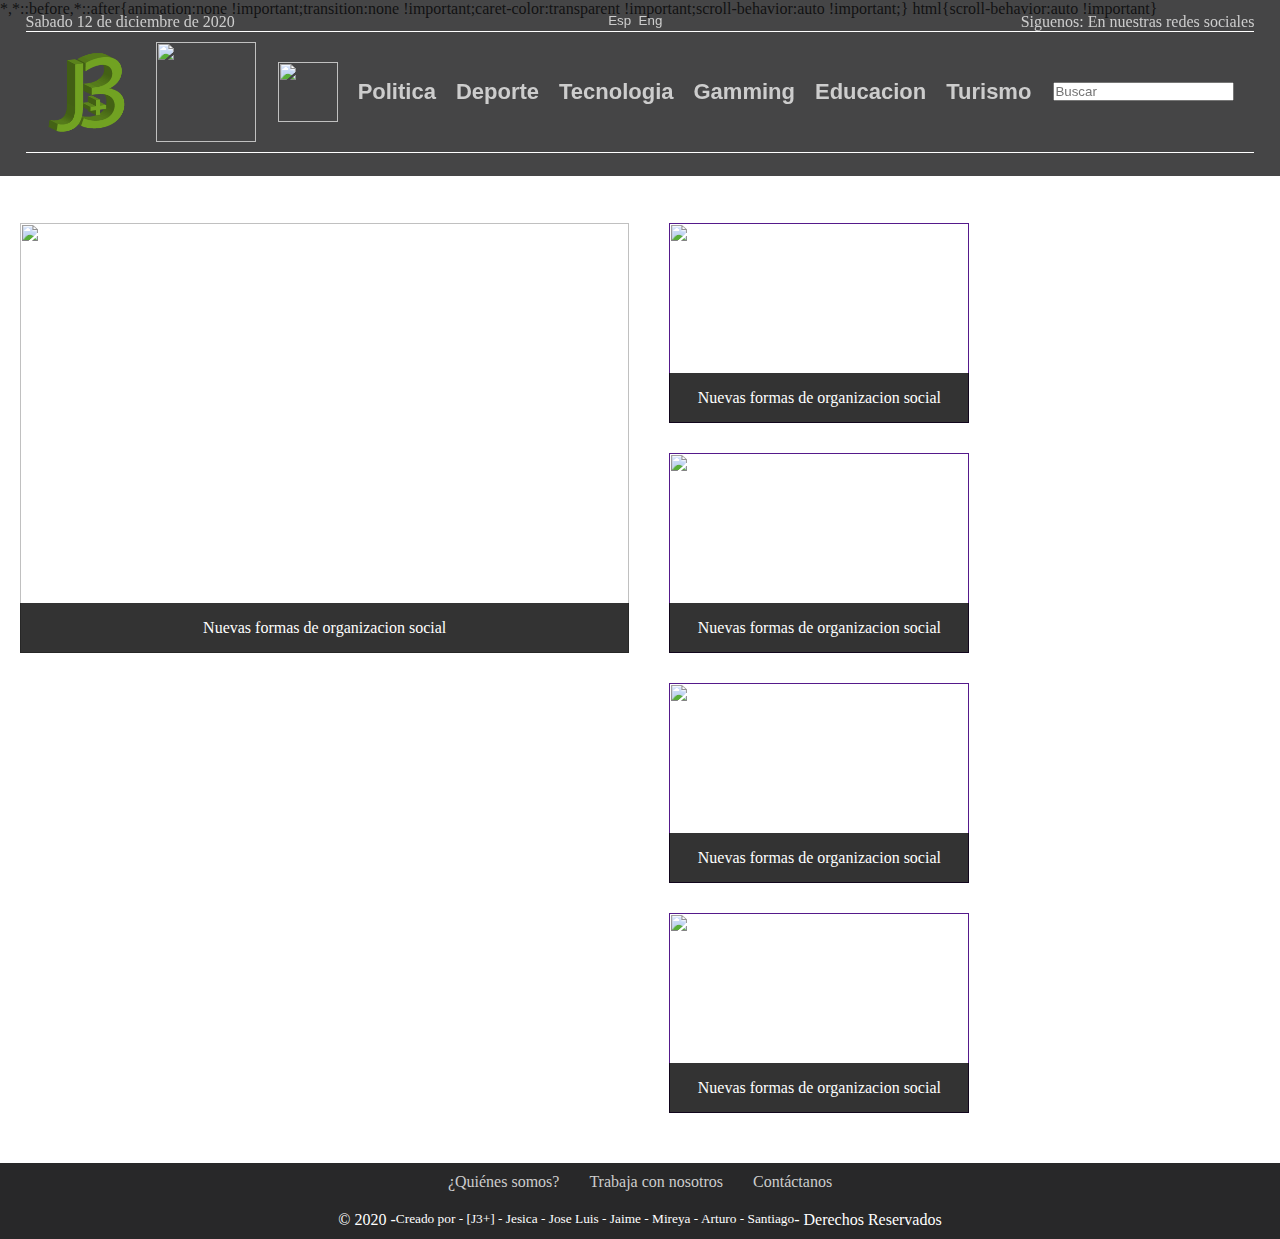
==== deporte.html @ e22e8298 "Articulo deporte" ====
<!DOCTYPE html>
<html lang="es">
  <head>
	<meta charset="utf-8">
	<meta name="viewport" content="whidth=divice-width, initial-scale=1.0">
	<meta http-equiv="X-UA-Compatible" content="ie=edge">
    <title>Diario J3+ Digital</title>
    <link rel="stylesheet" href="css/estilos.css">
    <!--<link rel="stylesheet" href="css/styles.css">-->
    <link href="https://file.myfontastic.com/Y9oow6McFFcZSqSc3rTJJn/icons.css" rel="stylesheet">
    </head>
    <body>
        <header class="sticky">
        <section class="topbar">
        <span>Sabado 12 de diciembre de 2020</span>
        <span class="idioma">
            <button class="idioma">Esp</button>
            <button class="idioma">Eng</button>
        </span>
        <span>Siguenos: En nuestras redes sociales</span>
        </section>
        <section class="secundario">
        <section class="hamburguesa">
            <div class="boton">
                <button></button>
            </div>
            <nav class="menu">
            <ul>
                <li>
                <a href="#">Politica</a>
                </li>
                <li>
                <a href="#">Deporte</a>
                </li>
                <li>
                <a href="#">Tecnologia</a>
                </li>
                <li>
                <a href="#">Gamming</a>
                </li>
                <li>
                <a href="#">Educacion</a>
                </li>
                <li>
                <a href="#">Turismo</a>
                </li>
            </ul>
        </nav>
        </section>
        <nav>
            <figure>
            <img src="img/icono.png" class="logo" alt="">
            </figure>
            <figure>
            <img src="https://image.freepik.com/vector-gratis/mapa-america-latina_24908-23880.jpg" width="100" height="100">
            </figure>
        </nav>
        <nav class="menu">
            <ul>
                <li class="home">
                  <a href="index.html"><img src="img/homeD.png" width="60" height="60"></a>
                </li>
                <li class="politica">
                    <a href="#">Politica</a>
                </li>
                <li class="deporte">
                    <a href="#">Deporte</a>
                </li>
                <li class="tecnologia">
                    <a href="#">Tecnologia</a>
                </li>
                <li class="gamming">
                    <a href="#">Gamming</a>
                </li>
                <li class="educacion">
                    <a href="Educacion.html">Educacion</a>
                </li>
                <li class="turismo">
                    <a href="#">Turismo</a>
                </li>
            </ul>
        </nav>
    <form action="">
                <input type="text" placeholder="Buscar">
                <span class="icon-search"></span>
        </form>
        </section>
        </header>
        <main class="contenedor deporte">
            <section class="noticias uno">
                <article class="nota">
                    <figure>
                        <a href="#nota1">
                            <img src="https://www.eluniverso.com/sites/default/files/styles/powgallery_1024/public/fotos/2019/12/-_topshots-topshot-chile-crisis-protest_33991516.jpg?itok=QQwcB0wq">
                        </a>
                    </figure>
                    <figcaption>
                        <p>Nuevas formas de organizacion social</p>
                    </figcaption>
                </article>
            </section>
            <section class="noticias dos">
                <article class="nota">
                    <figure>
                          <a href="">
                          <img src="https://www.eluniverso.com/sites/default/files/styles/powgallery_1024/public/fotos/2019/12/-_topshots-topshot-chile-crisis-protest_33991516.jpg?itok=QQwcB0wq">
                        </a>
                    </figure>
                    <figcaption>
                      <p>Nuevas formas de organizacion social</p>
                    </figcaption>
                </article>
                <article class="nota">
                    <figure>
                        <a href="">
                        <img src="https://www.eluniverso.com/sites/default/files/styles/powgallery_1024/public/fotos/2019/12/-_topshots-topshot-chile-crisis-protest_33991516.jpg?itok=QQwcB0wq">
                        </a>
                    </figure>
                    <figcaption>
                    <p>Nuevas formas de organizacion social</p>
                    </figcaption>
                </article>
                <article class="nota">
                    <figure>
                            <a href="">
                            <img src="https://www.eluniverso.com/sites/default/files/styles/powgallery_1024/public/fotos/2019/12/-_topshots-topshot-chile-crisis-protest_33991516.jpg?itok=QQwcB0wq">
                        </a>
                    </figure>
                    <figcaption>
                        <p>Nuevas formas de organizacion social</p>
                    </figcaption>
                </article>
                <article class="nota">
                    <figure>
                        <a href="">
                        <img src="https://www.eluniverso.com/sites/default/files/styles/powgallery_1024/public/fotos/2019/12/-_topshots-topshot-chile-crisis-protest_33991516.jpg?itok=QQwcB0wq">
                        </a>
                    </figure>
                    <figcaption>
                    <p>Nuevas formas de organizacion social</p>
                    </figcaption>
                </article>
            </section>
            <div class="modal">
                <h3>Lorem ipsum dolor sit amet consectetur adipisicing elit. Repellendus quo voluptates error minima, recusandae veritatis quis, natus eaque nesciunt aut optio repudiandae unde explicabo voluptatibus doloremque possimus. Vero, soluta magni.</h3>
                <div class="imagenes">
                    <a href="">&#60</a>
                    <a href=""><img src="https://www.eluniverso.com/sites/default/files/styles/powgallery_1024/public/fotos/2019/12/-_topshots-topshot-chile-crisis-protest_33991516.jpg?itok=QQwcB0wq" alt=""></a>
                    <a href="">></a>
                </div>
                <a href="">X</a>
            </div>
        </main>
        <footer>
            <div class="info">
            <ul>
                <li>
                    <a href="">¿Quiénes somos?</a>
                </li>
                <li>
                    <a href="">Trabaja con nosotros</a>
                </li>
                <li>
                    <a href="">Contáctanos</a>
                </li>            
                </ul>
            </div>
            <div class="copyrigth"> 
            <p>© 2020 -<small> Creado por - [J3+] - Jesica - Jose Luis - Jaime - Mireya - Arturo - Santiago</small> - Derechos Reservados</p>
            </div>
        </footer><!--hacer el footer mireya!!!!-->
    </body>
</html>
---- css/estilos.css ----
* {
	display: flex;
	flex-direction: column;
	padding: 0;
	margin: 0;
  }
  title,script {
	display: none;
  }
  /*Header*/
  
  header{
	padding: 1% 2%;
	flex-direction: column;
	background: rgb(23 23 24 / 0.80);
  }
  .sticky {
    position: fixed;
    top: 0;
    right: 0;
	left: 0;
	z-index: 100;
}
  section.topbar {
	flex-direction: row;
	justify-content: space-between;
	color: #cdcdcd; 
	border-bottom: 1px solid #fff; 
  }
  span.idioma {
	flex-direction: row;
  }
  .idioma button{
	  background: no-repeat;
	  border: none;
	  margin: 0 8%;
	  color: #cdcdcd;
  }
  .idioma button:hover{
	  background: #fff;
	  border: rgb(141, 128, 128) solid 1px;
	  margin: 0 8%;
  }
  .logo{
	  width: 100px;
	  height: 100px;
  }
  .secundario h1 {
	flex-direction: row;
  }
  .secundario form {
	flex-direction: row;
	width: auto;
	justify-content: flex-end;
  }
  .secundario h1 strong {
	padding: 5%;
	font-size: 3em;
  }
  .secundario h1,.secundario figure,.secundario form {
	margin: 0 10px;
  }
  nav.menu {
	margin: 0px auto;
  }
  .menu li {
	padding: 0 10px;
  }

  .menu li:hover {
    background: #fff;
    border-radius: 5px;
}
.menu a:hover {
    color: #fff;}
  .secundario h1 {
	flex-direction: row;
	align-items: center;
	font-size: 24px;
  }
  section.secundario {
	flex-direction: row;
	margin: 10px 0;
	padding-bottom: 10px;
    border-bottom: 1.5px solid #fff;
  }
  .secundario form {
	align-items: center;
  }
  
  .menu a {
	font-family: 'Gill Sans', 'Gill Sans MT', Calibri, 'Trebuchet MS', sans-serif;
	font-size: 18px;
	text-decoration: none;
	color:#cdcdcd;
	font-size: 22px;
	font-weight: bold;
  }
  li.gamming:hover {
    background: #DD340B;
}
li.politica:hover {
    background: #4C0CCD;
}
li.tecnologia:hover {
    background: #8C12CD;
}
li.turismo:hover {
    background: #F8890C;
}
li.educacion:hover {
    background: #02C8CF;
}
li.deporte:hover {
    background: #13D807;
}

  /*Fin Header*/
  body, main{
	  flex-direction: column;
  }
  /***************************Contenedor********************************/
  main.contenedor {
    padding-top: 185px;
}
  .contenedor{
	  width: 100%;
  }
  .columna{
	  width: 100%;
	  margin: 20px;
  }

  .columna-izq{
	width: 45%;
	margin: 20px;
	}

	.columna-izq img{
		width: 620px;
		height: 420px;
	}
  .contenedor, .noticias{
	  flex-direction: row;
  }
  aside{
	height: auto;
    width: 500px;
    justify-content: flex-end;
    margin-bottom: 20px;
  }
  /*****************************Slider**********************************/
  .slider{
	  position: relative;
	  width: 100%;
	  height: 500px;
	  list-style: none;
	  display: flex;
	  justify-content: center;
	  align-items: flex-end;
	  flex-direction: row;
	  box-sizing: border-box;
  }
  .slider figure{
	  position: absolute;
	  top: 0;
	  left: 0;
	  width: 100%;
	  height: 100%;
	  transition: all 0.7s;
	  opacity: 0;
  }
  .slider img{
	  width: 100%;
	  height: 100%;
  }
  .slider input[type="radio"]{
	  position: relative;
	  z-index: 10;
	  margin: 0 10px;
	  bottom: 10px;
	  
  }
  .slider figcaption{
	  position: absolute;
	  z-index: 20;
	  color: white;
	  width: 100%;
	  bottom: 40px;
	  background-color: rgba(0,0,0,0.8);
  }
  .slider figcaption p{
	  width: 100%;
	  font-size: 25px;
	  height: 50px;
	  line-height: 50px;
	  text-align: center;
  }
  .slider input[type="radio"]:checked ~ figure{
	  opacity: 1;
  }
  /***************************Noticias**********************************/
  .noticias{
	  width: 100%;
	  justify-content: space-between;
	  margin-top: 20px;
  }
  .noticias .nota{
	  width: 300px;
	  height: 200px;
	  position: relative;
  }
  .noticias .nota figure, .noticias .nota a, .noticias .nota img{
	  width: 100%;
	  height: 100%;
  }
  .noticias .nota p{
	  position: absolute;
	  text-align: center;
	  bottom: 0px;
	  color: white;
	  padding: 5px;
	  background-color: rgba(0,0,0,0.8);
	  width: 100%;
	  box-sizing: border-box;
	  height: 50px;
	  justify-content: center;
  }
  
  /***********************Footer*********************************/
  footer{
	  background-color: rgba(23, 23, 24, 0.925);
  }
  footer ul{
	flex-flow: wrap row;	
  }
  footer .info, footer .copyrigth p{
	  width: 100%;
	  flex-direction: row;
	  color: white;
	  justify-content: center;
  }
  footer .info a{
	  color:#cdcdcd;
	  text-align: center;
	  text-decoration: none;
	  margin: 5px;
  }
  footer .info a:hover{
	color:#fff;
  }
  footer .copyrigth p{
	  margin: 10px 0px;
  }
  footer li {
    margin: 5px 10px;
}
  .banderas img {
	width: 150px;
	height: 100px;
	padding: 5px;
  }
  section.banderas {
	flex-direction: row;
	flex-wrap: wrap;
	align-items: center;
	justify-content: center;
	padding-bottom: 10px;
  }
  .video {
    margin: 0px auto 10px;
}
  .p39a {
    margin: 0 auto;
}
.p39a img {
    height: 100%;
    width: 85%;
    margin: 0 auto;
}
  /****************************Iconos********************************/
  .redes{
	  position: fixed;
	  z-index: 50;
  }
  .redes span{
	  padding: 5px;
	  width: 30px;
	  color: white;
	  justify-content: center;
	  align-items: center;
	  cursor: pointer;
	  transition: 0.2s;
	  font-size: 25px;
  }
  .primero{
	  border-radius: 0px 5px 0px 0px;
  }
  .ultimo{
	  border-radius: 0px 0px 5px 0px;
  }
  .icon-facebook{
	  background-color: blue;
  }
  .icon-gplus{
	  background-color: rgb(9, 160, 77);
  }
  .icon-twitter{
	  background-color: rgb(0, 183, 255);
  }
  .icon-youtube{
	  background-color: rgb(224, 9, 38);
  }
  .icon-search{
	  font-size: 25px;
	  padding-left: 10px;
	  color: #fff;
  }
  /***************************Eventos******************************/
  .redes span:hover{
	  padding-left: 20px;
  }
 /***************************seccion educacion******************************/
   .titulo{
	   flex-direction: row;
	   background-color: #02C8CF;
  }

  .titulo a{
	font-family: sans-serif;
	text-decoration: none;
	color:rgba(23, 23, 24, 0.925);
	padding: 5px;
	font-size: 15px;
	font-weight: bold;
  }

    .titulo a:hover{
     color: #f7f6f5;
  }

  .primera{
	  display: flex;
	  flex-flow: row wrap;
	  justify-content: center; 
  }
  .segunda{
	display: flex;
	flex-flow: row wrap;
	justify-content: center; 
}

.tercera{
	display: flex;
	flex-flow: row wrap;
	justify-content: center; 
}

.noti_principal .img{
	display: flex;
	flex-flow: row wrap;
	justify-content: center; 
}

  .primera .imagen img{
	 width: 800px; 
	 margin-top: 250px;
	 margin-left: 30px;
	 border-radius: 6px;
	 box-shadow: 0px 1px 10px rgba(0, 0, 0, 2);
	 transition: all 400ms ease;
  }

  .primera .imagen img:hover{
	box-shadow: 5px 5px 10px rgba(0,0,0,0.4);
  }

  .primera .imagen p{
	margin-left: 30px;
	margin-top: 10px;
	line-height: 1.5;
	font-size: 20px;
	/* font-weight: bold; */
	color: black;
	text-align: center;
	font-family: sans-serif;
  }

  .segunda .imagen img{
	width: 500px; 
	margin-top: 100px;
	margin-left: 15px;
	margin-right: 20px;
	margin-bottom: 0px;
	border-radius: 6px;
	box-shadow: 0px 1px 10px rgba(0, 0, 0, 2);
	transition: all 400ms ease;
 }

 .segunda .imagen img:hover{
	 box-shadow: 5px 5px 10px rgba(0,0,0,0.4);
 }

  .segunda .imagen p{
	margin-left: 30px;
	margin-bottom: 50px;
	line-height: 1.5;
}

.tercera .imagen img{
	width: 400px; 
	margin-top: 30px;
	margin-left: 17px;
	margin-right: 20px;
	margin-bottom: 10px;
	border-radius: 6px;
	box-shadow: 0px 1px 10px rgba(0, 0, 0, 2);
	transition: all 400ms ease;
 }

 .tercera .imagen img:hover{
	 box-shadow: 5px 5px 10px rgba(0,0,0,0.4);
 }
 
  .tercera .imagen p{
	margin-left: 30px;
	margin-bottom: 50px;
	line-height: 1.5;
}

.noti_principal .img img{
	width: 800px; 
	margin-top: 250px;
	margin-left: 30px;
	border-radius: 6px;
	box-shadow: 0px 1px 10px rgba(0, 0, 0, 2);
	transition: all 400ms ease
 }

 .noti_principal .img img:hover{
	box-shadow: 5px 5px 10px rgba(0,0,0,0.4);
  }

  .noti_principal .img h2{
	margin-top: 30px;
	line-height: 1.5;
	font-family: sans-serif;
	text-align: center;
  }

   .noti_principal .img p{
	margin: 50px 50px;
	line-height: 1.5;
	font-family: sans-serif;
	text-align: justify;
	padding: 15px;
  }
   /***************************Modal***********************************/
   .modal, .modal2, .modal3, .modal4, .modal5{
	   position: fixed;
	   top: 0;
	   left: 0;
	   background: rgba(0,0,0,0.5);
	   transition: all 500ms ease;
	   opacity: 0;
	   visibility: hidden;
	   width: 100%;
	   height: 100vh;
	   display: flex;
	   justify-content: center;
	   align-items: center;
	   z-index: 100;
   }
   
   #btn-modal:checked ~ .modal, #btn-modal2:checked ~ .modal2, #btn-modal3:checked ~ .modal3, #btn-modal4:checked ~ .modal4, #btn-modal5:checked ~ .modal5{
	opacity: 1;
	visibility: visible;
   }
 
   .contenedorm{
		width: 400px;
		height: 300px;
		background: #fff;
		box-shadow: 1px 7px 25px rgba(0,0,0,0.6);
		transition: all 500ms ease;
		position: relative;
		transform: translateY(-30%);
	}  

	#btn-modal:checked ~ .modal,  #btn-modal2:checked ~ .modal2, #btn-modal3:checked ~ .modal3, #btn-modal4:checked ~ .modal4, #btn-modal5:checked ~ .modal5 .contenedorm{
		transform: translateY(0%);
	   }

	   .contenedorm header{
		padding: 10px;
		background: rgb(36, 34, 34) ;
		color: #fff;
		font-size: 20px;
		text-align: center;
		font-family: Georgia, 'Times New Roman', Times, serif;		
	}

	.contenedorm label{
		position: absolute;
		top: 10px;
		right: 10px;
		color: #fff;
		font-size: 15px;
		cursor: pointer;
	}
	#btn-modal, #btn-modal2, #btn-modal3, #btn-modal4, #btn-modal5{
		display: none;
	}
	.lbl-modal{
		background: #fff;
		padding: 10px 15px;
		border-radius: 4px;
		cursor: pointer;
	}
  /***************************Categorias************************************/
  .izquierda .nota p {
    position: relative;
    text-align: center;
    color: white;
    padding: 5px;
    background-color: rgba(0,0,0,0.8);
    width: auto;
    box-sizing: border-box;
    height: 50px;
    justify-content: center;
    margin-top: -50px;
}
  .izquierda{
	width: 100%;
	justify-content: space-between;
	margin-top: 20px;
}
.categoria .noticias .nota {
    width: 50%;
    margin: 0 10px;
}
/******************************Seccion Deporte*****************************/
.deporte{
	justify-content: space-around;
}
.uno{
	width: 650px;
	height: 430px;
	margin-top: 0px;
	padding: 20px;
}
.dos{
	margin-top: 0px;
	width: 630px;
	flex-wrap: wrap;
	padding: 20px;
}
.uno .nota{
	width: 100%;
	height: 100%;
}
.dos .nota{
	margin-bottom: 30px;
}
.modal{
	position: absolute;
	background-color: rgba(0,0,0,0.4);
	height: 100%;
	width: 100%;
	top: 0px;
	bottom: 0px;
	left: 0px;
	z-index: 50;
}
  /***********************Media Query**************************************/
  @media screen and (min-width: 780px) {
  
	  .hamburguesa{
		display: none;
	  }
	  nav{
		display: flex;
		flex-direction: row;
	}
	  nav.menu ul { 
		flex-direction: row;
		align-items: center;
	}
	.secundario nav {
		justify-content: center;
	}
	nav.menu {
	  justify-content: center;
	}
	.secundario textarea {
	  border: #000;
	  border-bottom: 1px solid;
	  height: 20px;
	  align-items: center;
	  margin-right: 1%;
	  margin-left: 30%;
	  resize: none;
	}
	  }
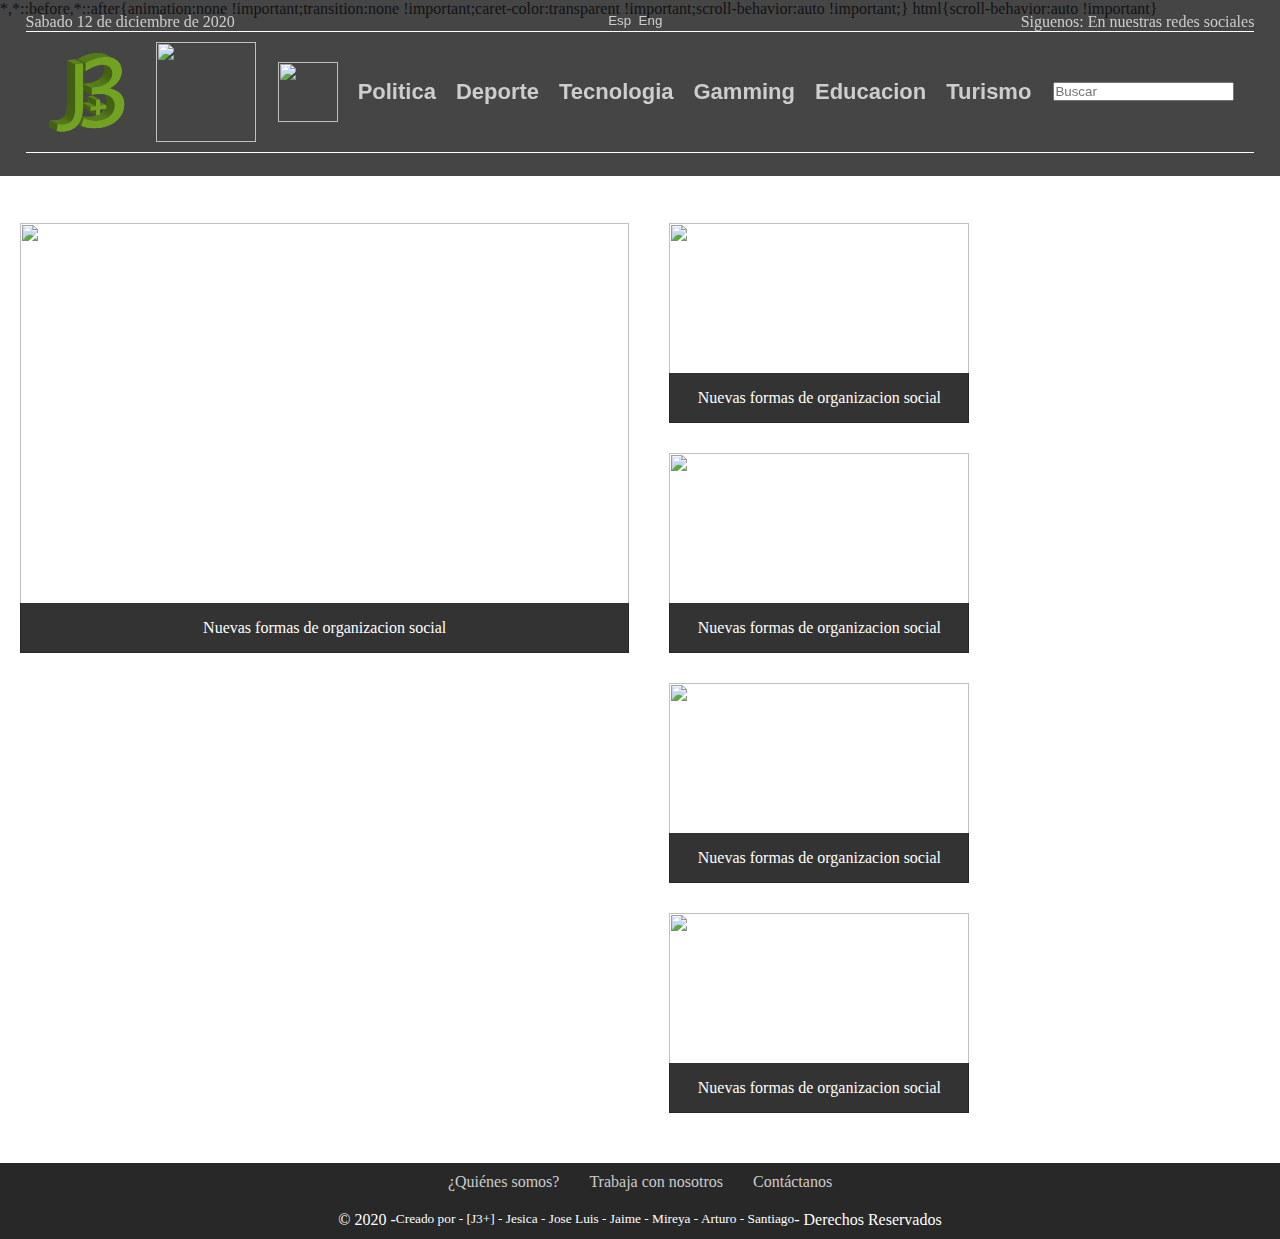
==== commit 22a32842: "Actualizando modal" ====
--- a/deporte.html
+++ b/deporte.html
@@ -91,7 +91,7 @@
                 <article class="nota">
                     <figure>
                         <a href="#nota1">
-                            <img src="https://www.eluniverso.com/sites/default/files/styles/powgallery_1024/public/fotos/2019/12/-_topshots-topshot-chile-crisis-protest_33991516.jpg?itok=QQwcB0wq">
+                            <img src="https://www.fundacioncanal.com/canaleduca/wp-content/uploads/2016/05/4_16_reportaje-850x423.jpg">
                         </a>
                     </figure>
                     <figcaption>
@@ -102,8 +102,8 @@
             <section class="noticias dos">
                 <article class="nota">
                     <figure>
-                          <a href="">
-                          <img src="https://www.eluniverso.com/sites/default/files/styles/powgallery_1024/public/fotos/2019/12/-_topshots-topshot-chile-crisis-protest_33991516.jpg?itok=QQwcB0wq">
+                          <a href="#nota2">
+                          <img src="https://www.ergodinamica.com/wp-content/uploads/2019/02/deportes-asimetricos.jpg">
                         </a>
                     </figure>
                     <figcaption>
@@ -112,8 +112,8 @@
                 </article>
                 <article class="nota">
                     <figure>
-                        <a href="">
-                        <img src="https://www.eluniverso.com/sites/default/files/styles/powgallery_1024/public/fotos/2019/12/-_topshots-topshot-chile-crisis-protest_33991516.jpg?itok=QQwcB0wq">
+                        <a href="#nota3">
+                        <img src="https://www.guiadelnino.com/var/guiadelnino.com/storage/images/educacion/consejos-de-educacion/los-mejores-deportes-infantiles-por-edad/7605234-12-esl-ES/los-mejores-deportes-infantiles-por-edad_w1140.jpg">
                         </a>
                     </figure>
                     <figcaption>
@@ -122,8 +122,8 @@
                 </article>
                 <article class="nota">
                     <figure>
-                            <a href="">
-                            <img src="https://www.eluniverso.com/sites/default/files/styles/powgallery_1024/public/fotos/2019/12/-_topshots-topshot-chile-crisis-protest_33991516.jpg?itok=QQwcB0wq">
+                            <a href="#nota4">
+                            <img src="https://www.mundodeportivo.com/r/GODO/MD/p7/Polideportivo/Imagenes/2020/05/08/Recortada/img_ppunti_20180629-181004_imagenes_md_propias_ppunti_180629juegosmediterraneo812_4_5_1933478861-kn6H--980x554@MundoDeportivo-Web.jpg">
                         </a>
                     </figure>
                     <figcaption>
@@ -132,8 +132,8 @@
                 </article>
                 <article class="nota">
                     <figure>
-                        <a href="">
-                        <img src="https://www.eluniverso.com/sites/default/files/styles/powgallery_1024/public/fotos/2019/12/-_topshots-topshot-chile-crisis-protest_33991516.jpg?itok=QQwcB0wq">
+                        <a href="#nota5">
+                        <img src="https://ichef.bbci.co.uk/news/640/amz/worldservice/live/assets/images/2014/10/22/141022160100_motos_mujeres_624x351_twitter.jpg">
                         </a>
                     </figure>
                     <figcaption>
@@ -141,14 +141,70 @@
                     </figcaption>
                 </article>
             </section>
-            <div class="modal">
-                <h3>Lorem ipsum dolor sit amet consectetur adipisicing elit. Repellendus quo voluptates error minima, recusandae veritatis quis, natus eaque nesciunt aut optio repudiandae unde explicabo voluptatibus doloremque possimus. Vero, soluta magni.</h3>
-                <div class="imagenes">
-                    <a href="">&#60</a>
-                    <a href=""><img src="https://www.eluniverso.com/sites/default/files/styles/powgallery_1024/public/fotos/2019/12/-_topshots-topshot-chile-crisis-protest_33991516.jpg?itok=QQwcB0wq" alt=""></a>
-                    <a href="">></a>
-                </div>
-                <a href="">X</a>
+            <div class="modald" id="nota1">
+                <article class="modald--cont">
+                    <h3>Imagen 1</h3>
+                    <div class="imagenes">
+                        <a href="#nota4">&#60</a>
+                        <a href="#nota2"><img src="https://www.fundacioncanal.com/canaleduca/wp-content/uploads/2016/05/4_16_reportaje-850x423.jpg" alt=""></a>
+                        <a href="#nota2">></a>
+                    </div>
+                    <p>Lorem ipsum dolor, sit amet consectetur adipisicing elit. Optio nam dicta iste officia quasi rem at,
+                        commodi error quibusdam amet repellendus iure hic quo! Numquam vero ducimus quasi dolor ab.</p>
+                    <a class="cerrar" href="">x</a>
+                </article>
+            </div>
+            <div class="modald" id="nota2">
+                <article class="modald--cont">
+                    <h3>Imagen 2</h3>
+                    <div class="imagenes">
+                        <a href="#nota1">&#60</a>
+                        <a href="#nota3"><img src="https://www.ergodinamica.com/wp-content/uploads/2019/02/deportes-asimetricos.jpg" alt=""></a>
+                        <a href="#nota3">></a>
+                    </div>
+                    <p>Lorem ipsum dolor, sit amet consectetur adipisicing elit. Optio nam dicta iste officia quasi rem at,
+                        commodi error quibusdam amet repellendus iure hic quo! Numquam vero ducimus quasi dolor ab.</p>
+                    <a class="cerrar" href="">x</a>
+                </article>
+            </div>
+            <div class="modald" id="nota3">
+                <article class="modald--cont">
+                    <h3>Imagen 3</h3>
+                    <div class="imagenes">
+                        <a href="#nota2">&#60</a>
+                        <a href="#nota4"><img src="https://www.guiadelnino.com/var/guiadelnino.com/storage/images/educacion/consejos-de-educacion/los-mejores-deportes-infantiles-por-edad/7605234-12-esl-ES/los-mejores-deportes-infantiles-por-edad_w1140.jpg" alt=""></a>
+                        <a href="#nota4">></a>
+                    </div>
+                    <p>Lorem ipsum dolor, sit amet consectetur adipisicing elit. Optio nam dicta iste officia quasi rem at,
+                        commodi error quibusdam amet repellendus iure hic quo! Numquam vero ducimus quasi dolor ab.</p>
+                    <a class="cerrar" href="">x</a>
+                </article>
+            </div>
+            <div class="modald" id="nota4">
+                <article class="modald--cont">
+                    <h3>Imagen 4</h3>
+                    <div class="imagenes">
+                        <a href="#nota3">&#60</a>
+                        <a href="#nota5"><img src="https://www.mundodeportivo.com/r/GODO/MD/p7/Polideportivo/Imagenes/2020/05/08/Recortada/img_ppunti_20180629-181004_imagenes_md_propias_ppunti_180629juegosmediterraneo812_4_5_1933478861-kn6H--980x554@MundoDeportivo-Web.jpg" alt=""></a>
+                        <a href="#nota5">></a>
+                    </div>
+                    <p>Lorem ipsum dolor, sit amet consectetur adipisicing elit. Optio nam dicta iste officia quasi rem at,
+                        commodi error quibusdam amet repellendus iure hic quo! Numquam vero ducimus quasi dolor ab.</p>
+                    <a class="cerrar" href="">x</a>
+                </article>
+            </div>
+            <div class="modald" id="nota5">
+                <article class="modald--cont">
+                    <h3>Imagen 5</h3>
+                    <div class="imagenes">
+                        <a href="#nota4">&#60</a>
+                        <a href="#nota1"><img src="https://ichef.bbci.co.uk/news/640/amz/worldservice/live/assets/images/2014/10/22/141022160100_motos_mujeres_624x351_twitter.jpg" alt=""></a>
+                        <a href="#nota1">></a>
+                    </div>
+                    <p>Lorem ipsum dolor, sit amet consectetur adipisicing elit. Optio nam dicta iste officia quasi rem at,
+                        commodi error quibusdam amet repellendus iure hic quo! Numquam vero ducimus quasi dolor ab.</p>
+                    <a class="cerrar" href="">x</a>
+                </article>
             </div>
         </main>
         <footer>
--- a/css/estilos.css
+++ b/css/estilos.css
@@ -562,15 +562,62 @@
 .dos .nota{
 	margin-bottom: 30px;
 }
-.modal{
+.modald{
+	display: none;
+}
+.modald--cont{
+	align-items: center;
+	position: relative;
+}
+.modald .cerrar{
 	position: absolute;
-	background-color: rgba(0,0,0,0.4);
+	top: 0;
+	right: 0;
+	background-color: rgba(7, 6, 6, 0.76);
+	border-radius: 50%;
+	width: 35px;
+	height: 35px;
+	align-items: center;
+	justify-content: center;
+	border: 1px solid white;
+	font-size: 25px;
+}
+.modald p{
+	width: 450px;
+	text-align: center;
+	margin: 5px;
+}
+.modald:target{
+	display: flex;
+	position: fixed;
+	background-color: rgba(0, 0, 0, 0.733);
 	height: 100%;
 	width: 100%;
 	top: 0px;
 	bottom: 0px;
 	left: 0px;
-	z-index: 50;
+	z-index: 100;
+	color: white;
+	justify-content: center;
+	align-items: center;
+}
+.modald .imagenes{
+	flex-direction: row;
+	align-items: center;
+}
+.modald .imagenes:nth-last-child(2){
+	
+}
+.modald a{
+	color: white;
+	text-decoration: none;
+	margin: 5px;
+	font-size: 30px;
+}
+.modald .imagenes img{
+	width: 500px;
+	height: 300px;
+	border: 2px solid white;
 }
   /***********************Media Query**************************************/
   @media screen and (min-width: 780px) {
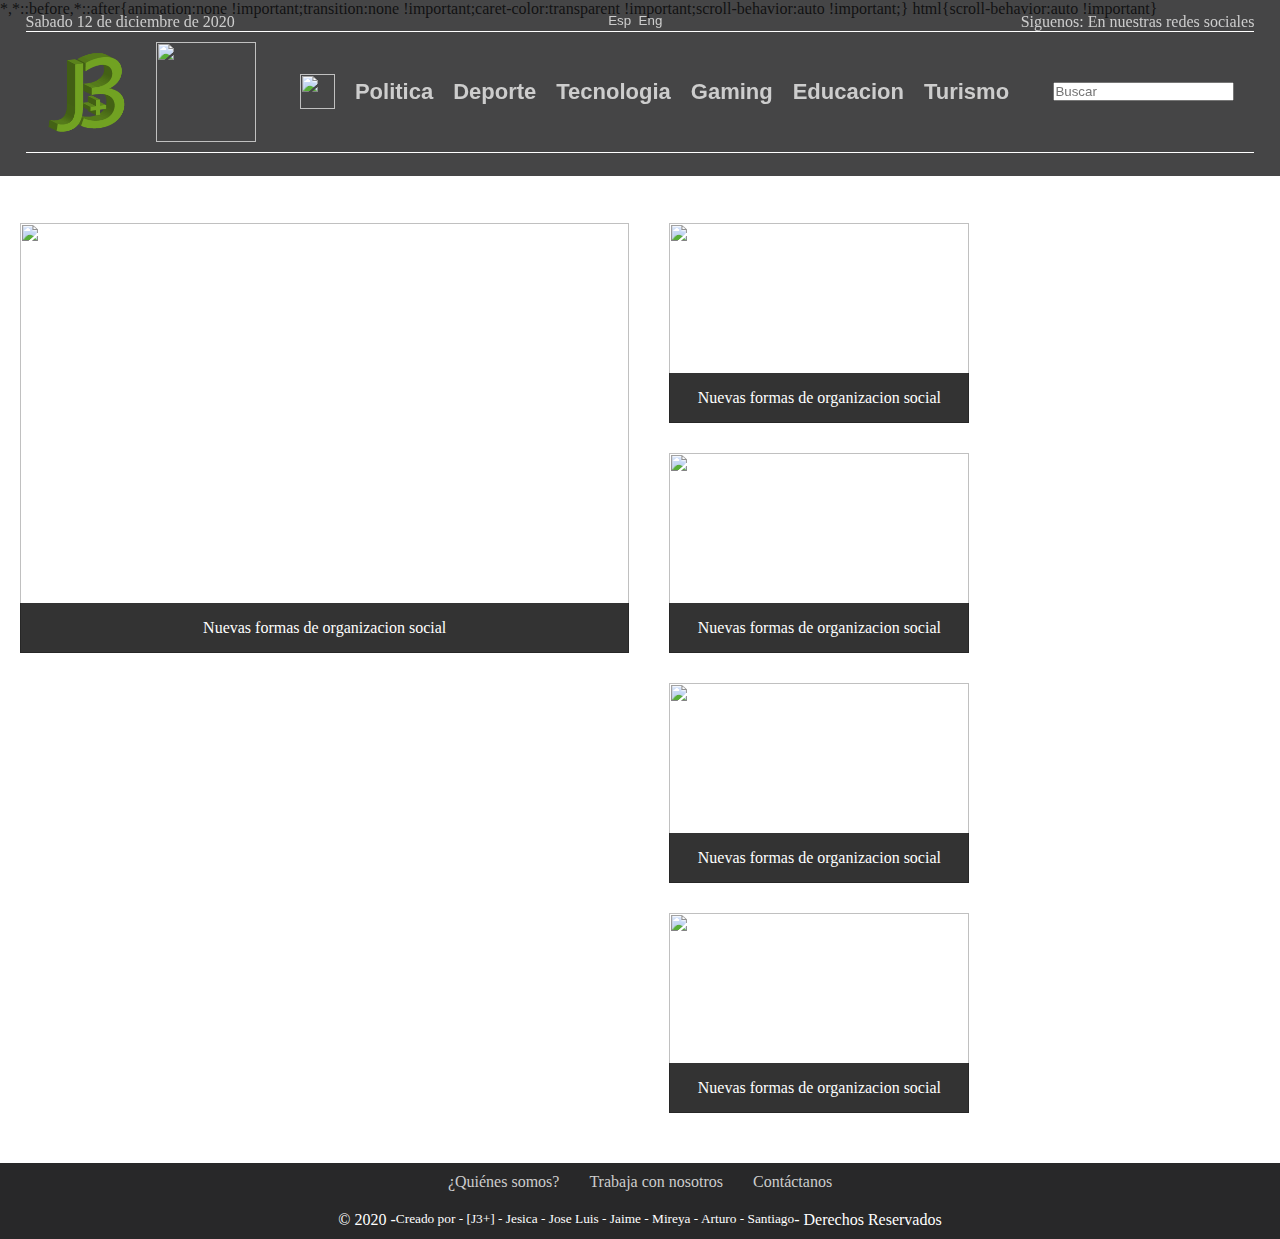
==== commit aedb2942: "actualizacion hombe y gamming" ====
--- a/deporte.html
+++ b/deporte.html
@@ -70,7 +70,7 @@
                     <a href="#">Tecnologia</a>
                 </li>
                 <li class="gamming">
-                    <a href="#">Gamming</a>
+                    <a href="#">Gaming</a>
                 </li>
                 <li class="educacion">
                     <a href="Educacion.html">Educacion</a>
--- a/css/estilos.css
+++ b/css/estilos.css
@@ -71,7 +71,13 @@
     background: #fff;
     border-radius: 5px;
 }
-.menu a:hover {
+.menu a:hover,
+#turismo .menu .turismo a,
+#politica .menu .gaming a,
+#deporte .menu .deporte a,
+#tecnologia .menu .tecnologia a,
+#gaming .menu .gaming a,
+#educacion .menu .educacion a{
     color: #fff;}
   .secundario h1 {
 	flex-direction: row;
@@ -87,7 +93,10 @@
   .secundario form {
 	align-items: center;
   }
-  
+  #home li.home {
+    background: #fff;
+    border-radius: 15px;
+}
   .menu a {
 	font-family: 'Gill Sans', 'Gill Sans MT', Calibri, 'Trebuchet MS', sans-serif;
 	font-size: 18px;
@@ -96,24 +105,29 @@
 	font-size: 22px;
 	font-weight: bold;
   }
-  li.gamming:hover {
+  .home img {
+    width: 35px;
+    height: 35px;
+}
+  li.gaming:hover, #gaming .gaming, #gaming .contenedorm header {
     background: #DD340B;
 }
-li.politica:hover {
+li.politica:hover,#politica .politica {
     background: #4C0CCD;
 }
-li.tecnologia:hover {
+li.tecnologia:hover, #tecnologia .tecnologia {
     background: #8C12CD;
 }
-li.turismo:hover {
+li.turismo:hover,#turismo .turismo {
     background: #F8890C;
 }
-li.educacion:hover {
+li.educacion:hover, #tecnologia .tecnologia {
     background: #02C8CF;
 }
-li.deporte:hover {
+li.deporte:hover, #deporte .deporte{
     background: #13D807;
 }
+
 
   /*Fin Header*/
   body, main{
@@ -170,7 +184,7 @@
 	  transition: all 0.7s;
 	  opacity: 0;
   }
-  .slider img{
+  .slider img, .slider figure a{
 	  width: 100%;
 	  height: 100%;
   }
@@ -214,7 +228,7 @@
 	  width: 100%;
 	  height: 100%;
   }
-  .noticias .nota p{
+  .noticias .nota p, .nota label.lbl-modal{
 	  position: absolute;
 	  text-align: center;
 	  bottom: 0px;
@@ -226,6 +240,9 @@
 	  height: 50px;
 	  justify-content: center;
   }
+  span.texto {
+    margin: 10px;
+}
   
   /***********************Footer*********************************/
   footer{
@@ -477,15 +494,20 @@
 	visibility: visible;
    }
  
-   .contenedorm{
-		width: 400px;
-		height: 300px;
-		background: #fff;
-		box-shadow: 1px 7px 25px rgba(0,0,0,0.6);
-		transition: all 500ms ease;
-		position: relative;
-		transform: translateY(-30%);
-	}  
+   .contenedorm{	
+    width: 50%;
+    height: 50%;
+    background: #fff;
+    box-shadow: 1px 7px 25px rgba(0,0,0,0.6);
+    transition: all 500ms ease;
+    position: relative;
+    transform: translateY(-10%);
+}
+.contenedorm p.nintendo {
+    justify-content: flex-end;
+    height: 125px;
+    bottom: -68px;
+}
 
 	#btn-modal:checked ~ .modal,  #btn-modal2:checked ~ .modal2, #btn-modal3:checked ~ .modal3, #btn-modal4:checked ~ .modal4, #btn-modal5:checked ~ .modal5 .contenedorm{
 		transform: translateY(0%);
@@ -493,7 +515,6 @@
 
 	   .contenedorm header{
 		padding: 10px;
-		background: rgb(36, 34, 34) ;
 		color: #fff;
 		font-size: 20px;
 		text-align: center;
@@ -518,7 +539,7 @@
 		cursor: pointer;
 	}
   /***************************Categorias************************************/
-  .izquierda .nota p {
+  .izquierda .nota label.lbl-modal {
     position: relative;
     text-align: center;
     color: white;
@@ -614,7 +635,7 @@
 	margin: 5px;
 	font-size: 30px;
 }
-.modald .imagenes img{
+.modald .imagenes img, .modald iframe{
 	width: 500px;
 	height: 300px;
 	border: 2px solid white;
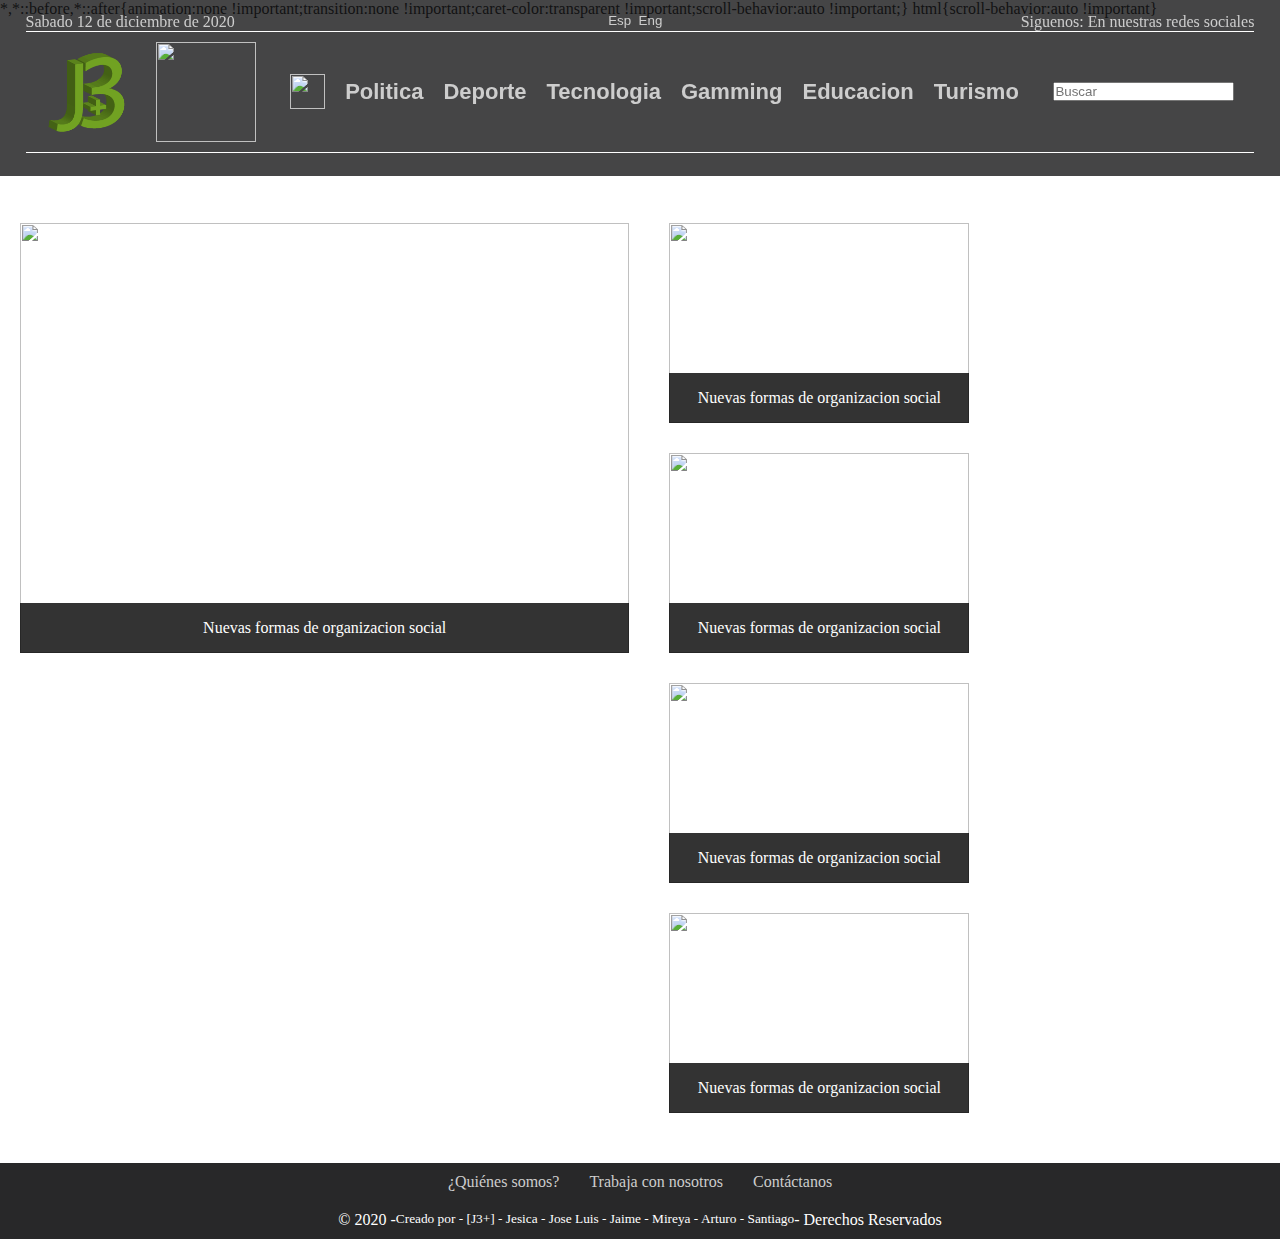
==== commit 7b0e580d: "Cambios" ====
--- a/deporte.html
+++ b/deporte.html
@@ -70,7 +70,7 @@
                     <a href="#">Tecnologia</a>
                 </li>
                 <li class="gamming">
-                    <a href="#">Gaming</a>
+                    <a href="#">Gamming</a>
                 </li>
                 <li class="educacion">
                     <a href="Educacion.html">Educacion</a>
--- a/css/estilos.css
+++ b/css/estilos.css
@@ -72,7 +72,7 @@
     border-radius: 5px;
 }
 .menu a:hover,
-#turismo .menu .turismo a,
+#turismo .menu .turismo a
 #politica .menu .gaming a,
 #deporte .menu .deporte a,
 #tecnologia .menu .tecnologia a,
@@ -93,10 +93,7 @@
   .secundario form {
 	align-items: center;
   }
-  #home li.home {
-    background: #fff;
-    border-radius: 15px;
-}
+  
   .menu a {
 	font-family: 'Gill Sans', 'Gill Sans MT', Calibri, 'Trebuchet MS', sans-serif;
 	font-size: 18px;
@@ -115,16 +112,16 @@
 li.politica:hover,#politica .politica {
     background: #4C0CCD;
 }
-li.tecnologia:hover, #tecnologia .tecnologia {
+li.tecnologia:hover, #tecnologia .tecnologia, #tecnologia .contenedorm header {
     background: #8C12CD;
 }
 li.turismo:hover,#turismo .turismo {
     background: #F8890C;
 }
-li.educacion:hover, #tecnologia .tecnologia {
+li.educacion:hover, #educacion .educacion {
     background: #02C8CF;
 }
-li.deporte:hover, #deporte .deporte{
+li.deporte:hover, #deporte .deporte {
     background: #13D807;
 }
 
@@ -146,11 +143,11 @@
   }
 
   .columna-izq{
-	width: 45%;
+	width: 620px;
 	margin: 20px;
 	}
 
-	.columna-izq img{
+.columna-izq img{
 		width: 620px;
 		height: 420px;
 	}
@@ -184,7 +181,7 @@
 	  transition: all 0.7s;
 	  opacity: 0;
   }
-  .slider img, .slider figure a{
+  .slider img{
 	  width: 100%;
 	  height: 100%;
   }
@@ -503,11 +500,6 @@
     position: relative;
     transform: translateY(-10%);
 }
-.contenedorm p.nintendo {
-    justify-content: flex-end;
-    height: 125px;
-    bottom: -68px;
-}
 
 	#btn-modal:checked ~ .modal,  #btn-modal2:checked ~ .modal2, #btn-modal3:checked ~ .modal3, #btn-modal4:checked ~ .modal4, #btn-modal5:checked ~ .modal5 .contenedorm{
 		transform: translateY(0%);
@@ -538,28 +530,7 @@
 		border-radius: 4px;
 		cursor: pointer;
 	}
-  /***************************Categorias************************************/
-  .izquierda .nota label.lbl-modal {
-    position: relative;
-    text-align: center;
-    color: white;
-    padding: 5px;
-    background-color: rgba(0,0,0,0.8);
-    width: auto;
-    box-sizing: border-box;
-    height: 50px;
-    justify-content: center;
-    margin-top: -50px;
-}
-  .izquierda{
-	width: 100%;
-	justify-content: space-between;
-	margin-top: 20px;
-}
-.categoria .noticias .nota {
-    width: 50%;
-    margin: 0 10px;
-}
+
 /******************************Seccion Deporte*****************************/
 .deporte{
 	justify-content: space-around;
@@ -635,7 +606,7 @@
 	margin: 5px;
 	font-size: 30px;
 }
-.modald .imagenes img, .modald iframe{
+.modald .imagenes img{
 	width: 500px;
 	height: 300px;
 	border: 2px solid white;
